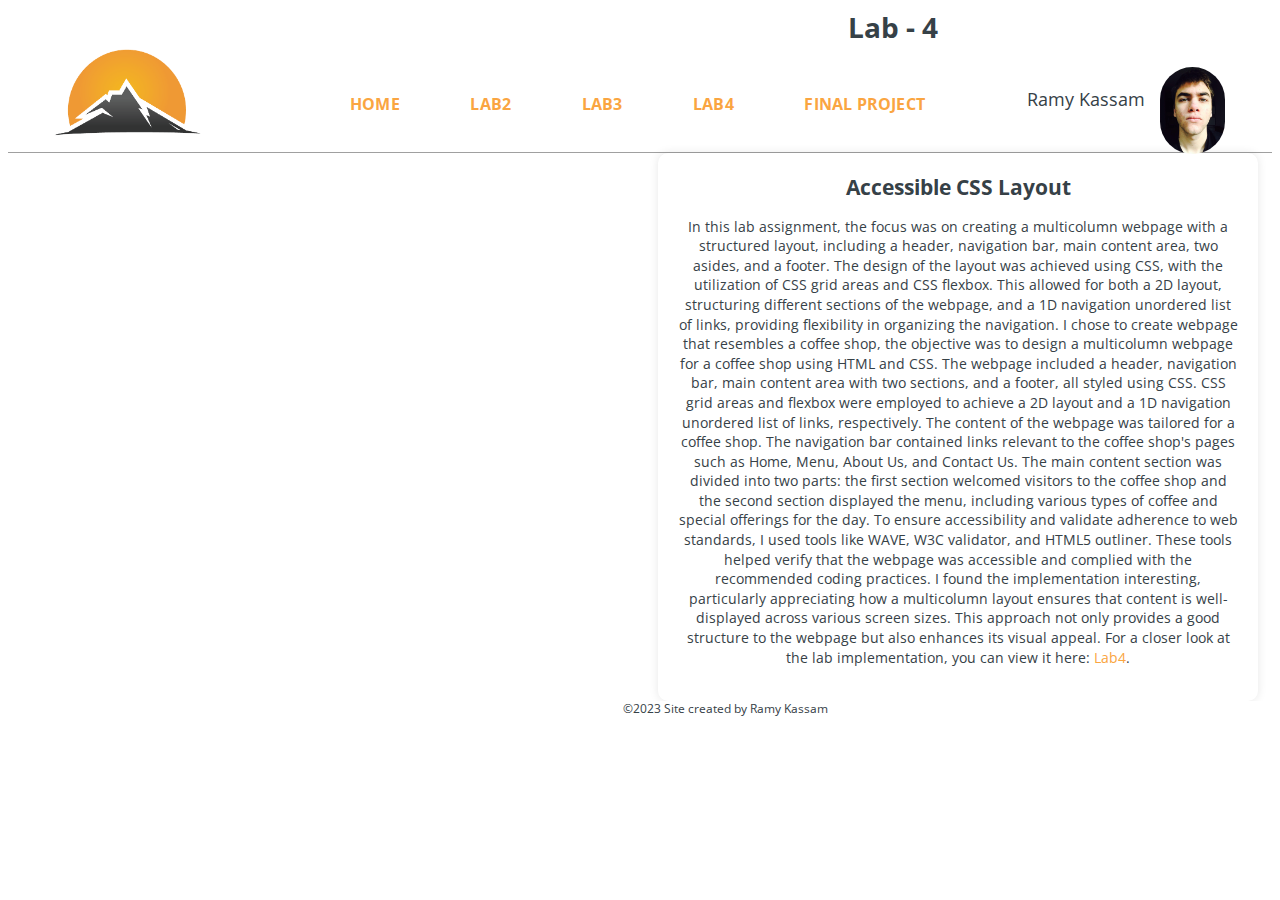
==== explanationfour.html @ 3e3961f7 "first commit" ====
<!DOCTYPE html>
<html lang="en">
<head>
  <meta charset="UTF-8">
  <title>Landing Page</title>
  <link href="https://fonts.googleapis.com/css?family=Open+Sans:300,400,600,700" rel="stylesheet">
  <link href="styles/main.css" rel="stylesheet">
</head>
<body>
    <header>
        <h1>Lab - 4</h1>
    </header>
  <!-- NAVIGATION -->
  <nav class="header-nav">
    <div class="container flex space-between">
      <!-- BRANDING -->
      <div class="flex align-center brand">
        
          <img class="logo" alt="logoMountain" src="images/logoMountain.png">
       
      </div>
      <!-- SEARCH -->
      <div class="flex flex-one align-center">
        <div>
          <ul class="flex space-between nav-list">
            <li><a href="./index.html">Home</a></li>
            <li><a href="./explanationtwo.html">Lab2</a></li>
            <li><a href="./explanationthree.html">Lab3</a></li>
            <li><a href="./explanationfour.html">Lab4</a></li>
            <li><a href="./home.html">Final Project</a></li>
          </ul>
        </div>
        <!-- PROFILE -->
        <div class="flex align-center profile">
            <div class="flex flex-column account">
              Ramy Kassam 
            </div>
            <div class="profile-pic"><img alt="Ramy Kassam" src="images/IMG_3357.JPG"></div>
          </div>
      </div>
    </div>
  </nav>
  <main>
  <section id = "presentation">
    <h2>Accessible CSS Layout</h2>
    <p>
        In this lab assignment, the focus was on creating a multicolumn webpage with a structured layout, including a header, navigation bar, main content area, two asides, and a footer. The design of the layout was achieved using CSS, with the utilization of CSS grid areas and CSS flexbox. This allowed for both a 2D layout, structuring different sections of the webpage, and a 1D navigation unordered list of links, providing flexibility in organizing the navigation. 
        I chose to create webpage that resembles a coffee shop, the objective was to design a multicolumn webpage for a coffee shop using HTML and CSS. The webpage included a header, navigation bar, main content area with two sections, and a footer, all styled using CSS. CSS grid areas and flexbox were employed to achieve a 2D layout and a 1D navigation unordered list of links, respectively.

        The content of the webpage was tailored for a coffee shop. The navigation bar contained links relevant to the coffee shop's pages such as Home, Menu, About Us, and Contact Us. The main content section was divided into two parts: the first section welcomed visitors to the coffee shop and the second section displayed the menu, including various types of coffee and special offerings for the day.
        
        To ensure accessibility and validate adherence to web standards, I used tools like WAVE, W3C validator, and HTML5 outliner. These tools helped verify that the webpage was accessible and complied with the recommended coding practices.

        I found the implementation interesting, particularly appreciating how a multicolumn layout ensures that content is well-displayed across various screen sizes. This approach not only provides a good structure to the webpage but also enhances its visual appeal.
        
        For a closer look at the lab implementation, you can view it here: <a href="/lab4.html">Lab4</a>.
    </p>
  </section>
  </main>
  <footer>
    <div class="text-primary copyright">&copy;2023 Site created by Ramy Kassam</div>
  </footer>
</body>
</html>
---- styles/main.css ----
@import url('https://fonts.googleapis.com/css?family=Libre+Franklin:300,400,600,700,800,900&display=swap');
@import url('https://fonts.googleapis.com/css?family=Roboto:300&display=swap');

* { box-sizing: border-box; }
body { font-family: 'Open Sans', sans-serif; font-size: 14px; line-height: 1.4; color: #364147;}
a { color: #faa541; text-decoration: none; }
ul { padding: 0; margin: 0; list-style: none; }
nav { padding: 10px 0; }
h1, h2, h3, h4, h5, h6 { margin: 0; }
/***************************************/

header {
    margin-left: 840px;
}

main {
    flex: 1;
}
.container {
  margin: 0 auto;
  max-width: 1170px;
  justify-content: center;
}

#presentation {
    background-color: #ffffff;
    padding: 20px;
    margin-left: 650px;
    border-radius: 10px;
    box-shadow: 0 0 10px rgba(0, 0, 0, 0.1);
    max-width: 600px;
    width: 100%;
    text-align: center;
}

.flex {
  display: flex;
}
.flex-column {
  flex-direction: column;
}
.flex-one {
  flex: 1;
}
.align-center {
  align-items: center;
}
.center {
  justify-content: center;
}
.space-between {
  justify-content: space-between;
}
.btn {
  cursor: pointer;
  border: 0;
  padding: 6px 12px;
  border-radius: 3px;
  line-height: 1.4;
}
.btn-default {
  color: white;
  background-color: #faa541;
}
.btn-primary {
  color: white;
  background-color: #364147;
}

.text-light {
  font-size: 30px;
  color: #a0a0a0;
}
.text-secondary {
  font-size: 30px;
  color: #faa541;
}
.text-primary {
  font-size: 16px;
  color: #364147;
}
.header-nav {
  border-bottom: 1px solid #a0a0a0;
}
.brand {
  width: 170px;
  height: 85px;
  margin-left: -15px;
  margin-right: 60px;
}
.logo {
  max-width: 100%;
  height: auto;
}

.nav-list {
  margin-left: 80px;
  width: 575px;
  margin-top: 10px;
}
.nav-list li a {
  font-size: 16px;
  font-weight: 700;
  text-transform: uppercase;
  letter-spacing: 0.2px;
}
.profile {
  margin-left: auto;
}
.account {
  text-align: right;
  padding: 15px;
  color: #364147;
  font-size: 18px;
}
.account a {
  font-size: 14px;
}
.profile-pic {
  width: 65px;
  height: 65px;
}

.profile-pic img {
  border-radius: 100px;
  max-width: 100%;
}
.hero {
  background-image: url('../img/hero.jpg');
  height: 400px;
  background-size: cover;
  background-position: center center;
  text-transform: uppercase;
}


footer {
  display: flex;
  flex-wrap: wrap;
  position: relative;
  z-index: 0;
  min-height: 50px;
  background-color: white;
}


footer a {
  color: white;
  text-transform: uppercase;
  font-size: 12px;
  padding: 0 0 4px;
}

.copyright {
  flex: 0 0 75%;
  margin-left: 243px;
  font-size: 12px;
  text-align: center;
}
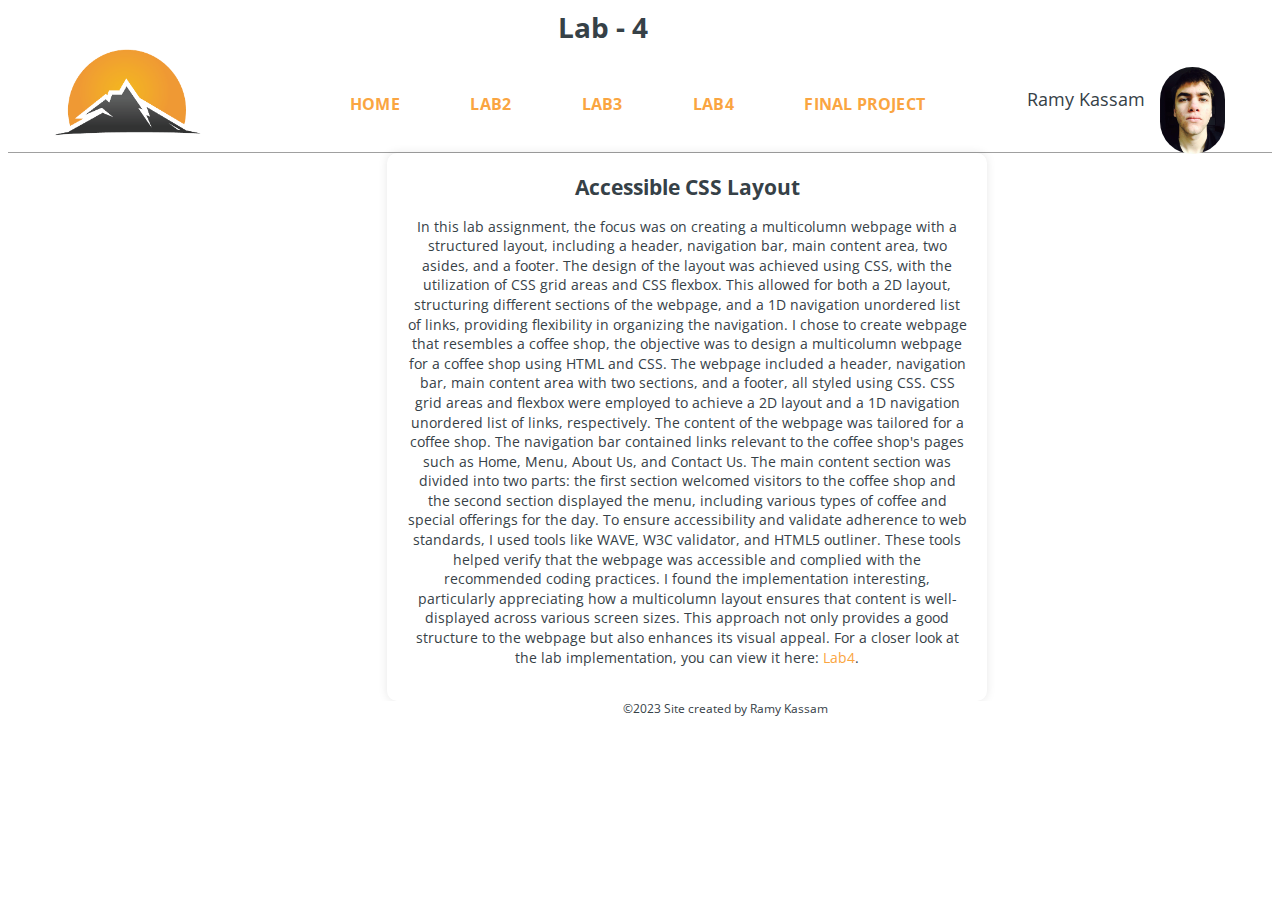
==== commit 64d8daa9: "update;" ====
--- a/explanationfour.html
+++ b/explanationfour.html
@@ -53,7 +53,7 @@
 
         I found the implementation interesting, particularly appreciating how a multicolumn layout ensures that content is well-displayed across various screen sizes. This approach not only provides a good structure to the webpage but also enhances its visual appeal.
         
-        For a closer look at the lab implementation, you can view it here: <a href="/lab4.html">Lab4</a>.
+        For a closer look at the lab implementation, you can view it here: <a href="./lab4.html">Lab4</a>.
     </p>
   </section>
   </main>
--- a/styles/main.css
+++ b/styles/main.css
@@ -10,7 +10,7 @@
 /***************************************/
 
 header {
-    margin-left: 840px;
+    margin-left: 43.5%;
 }
 
 main {
@@ -25,7 +25,7 @@
 #presentation {
     background-color: #ffffff;
     padding: 20px;
-    margin-left: 650px;
+    margin-left: 30%;
     border-radius: 10px;
     box-shadow: 0 0 10px rgba(0, 0, 0, 0.1);
     max-width: 600px;
